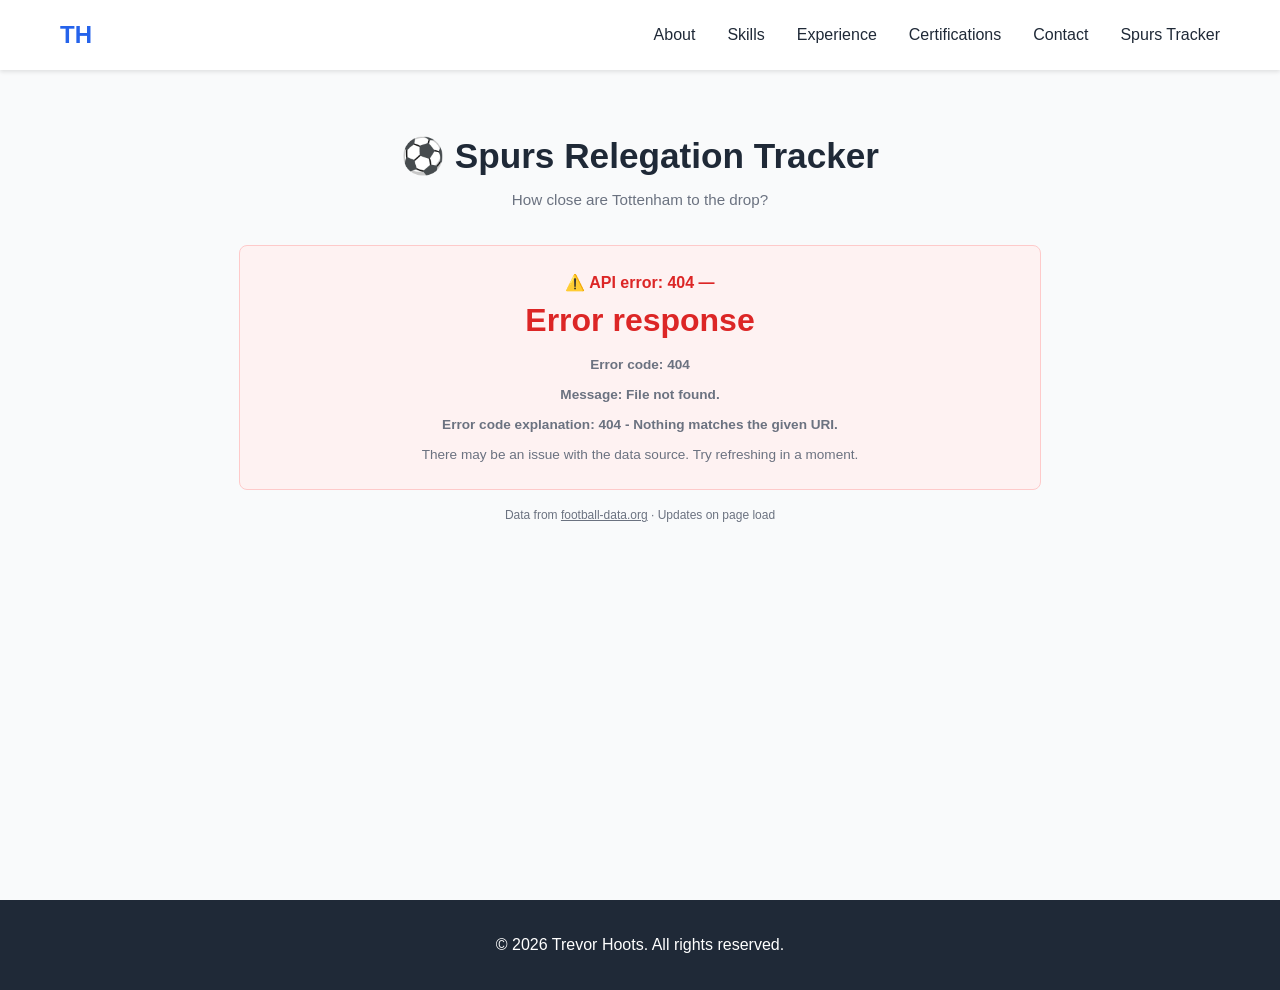
==== spurs/index.html @ 1b1d7140 "Initial commit: portfolio site + Spurs relegation tracker" ====
<!DOCTYPE html>
<html lang="en-us">
<head>
    <meta charset="UTF-8">
    <meta name="viewport" content="width=device-width, initial-scale=1.0">
    <title>Spurs Relegation Tracker - Trevor Hoots</title>
    <link rel="stylesheet" href="/style.css">
    <style>
        /* Tracker-specific styles */
        .tracker-page {
            padding-top: 80px;
            min-height: 100vh;
            background: var(--bg-light);
        }

        .tracker-header {
            text-align: center;
            padding: 3rem 1rem 1rem;
        }

        .tracker-header h1 {
            font-size: 2.2rem;
            color: var(--text-dark);
            margin-bottom: 0.25rem;
        }

        .tracker-header p {
            color: var(--text-light);
            font-size: 0.95rem;
        }

        .tracker-container {
            max-width: 850px;
            margin: 0 auto;
            padding: 1rem 1.5rem 3rem;
        }

        .gap-card {
            background: var(--bg-white);
            border: 1px solid var(--border-color);
            border-radius: 12px;
            padding: 2.5rem;
            text-align: center;
            margin-bottom: 2rem;
            box-shadow: 0 4px 6px rgba(0,0,0,0.05);
        }

        .gap-card .label {
            font-size: 0.85rem;
            color: var(--text-light);
            text-transform: uppercase;
            letter-spacing: 1px;
            margin-bottom: 0.5rem;
        }

        .gap-card .points {
            font-size: 4rem;
            font-weight: 700;
            margin-bottom: 0.25rem;
        }

        .gap-card .points.safe { color: #16a34a; }
        .gap-card .points.warning { color: #d97706; }
        .gap-card .points.danger { color: #dc2626; }

        .gap-card .subtitle {
            color: var(--text-light);
            font-size: 0.9rem;
        }

        .stats-grid {
            display: grid;
            grid-template-columns: repeat(auto-fit, minmax(120px, 1fr));
            gap: 1rem;
            margin-bottom: 2rem;
        }

        .stat-box {
            background: var(--bg-white);
            border: 1px solid var(--border-color);
            border-radius: 8px;
            padding: 1.25rem 1rem;
            text-align: center;
            box-shadow: 0 2px 4px rgba(0,0,0,0.03);
        }

        .stat-box .stat-value {
            font-size: 1.6rem;
            font-weight: 700;
            color: var(--text-dark);
        }

        .stat-box .stat-label {
            font-size: 0.75rem;
            color: var(--text-light);
            text-transform: uppercase;
            letter-spacing: 0.5px;
            margin-top: 0.25rem;
        }

        .tracker-section-title {
            font-size: 1.1rem;
            color: var(--text-dark);
            margin-bottom: 1rem;
            padding-bottom: 0.5rem;
            border-bottom: 1px solid var(--border-color);
        }

        .results-list {
            display: flex;
            flex-direction: column;
            gap: 0.6rem;
            margin-bottom: 2.5rem;
        }

        .result-item {
            background: var(--bg-white);
            border: 1px solid var(--border-color);
            border-radius: 8px;
            padding: 0.75rem 1rem;
            display: flex;
            align-items: center;
            justify-content: space-between;
            box-shadow: 0 1px 3px rgba(0,0,0,0.03);
        }

        .result-item .match { font-size: 0.85rem; color: var(--text-dark); }
        .result-item .score { font-weight: 700; font-size: 0.95rem; min-width: 50px; text-align: center; }
        .result-item .date { font-size: 0.75rem; color: var(--text-light); min-width: 80px; text-align: right; }

        .result-item.win { border-left: 3px solid #16a34a; }
        .result-item.draw { border-left: 3px solid #d97706; }
        .result-item.loss { border-left: 3px solid #dc2626; }

        .table-container {
            background: var(--bg-white);
            border: 1px solid var(--border-color);
            border-radius: 8px;
            overflow: hidden;
            box-shadow: 0 2px 4px rgba(0,0,0,0.03);
            margin-bottom: 2rem;
        }

        .table-container table {
            width: 100%;
            border-collapse: collapse;
        }

        .table-container th {
            background: var(--bg-light);
            padding: 0.75rem 1rem;
            text-align: left;
            font-size: 0.75rem;
            color: var(--text-light);
            text-transform: uppercase;
            letter-spacing: 0.5px;
        }

        .table-container td {
            padding: 0.6rem 1rem;
            border-top: 1px solid var(--border-color);
            font-size: 0.85rem;
            color: var(--text-dark);
        }

        tr.spurs-row {
            background: #eff6ff;
        }

        tr.spurs-row td {
            color: var(--primary-color);
            font-weight: 600;
        }

        tr.relegation-row td {
            color: #dc2626;
        }

        .relegation-zone-divider td {
            border-top: 2px dashed #dc2626;
        }

        .loading {
            text-align: center;
            padding: 4rem 2rem;
            color: var(--text-light);
        }

        .loading .spinner {
            display: inline-block;
            width: 28px;
            height: 28px;
            border: 3px solid var(--border-color);
            border-top-color: var(--primary-color);
            border-radius: 50%;
            animation: spin 0.8s linear infinite;
            margin-bottom: 1rem;
        }

        @keyframes spin { to { transform: rotate(360deg); } }

        .error-box {
            background: #fef2f2;
            border: 1px solid #fecaca;
            border-radius: 8px;
            padding: 1.5rem;
            text-align: center;
            color: #dc2626;
        }

        .error-box p {
            margin-top: 0.5rem;
            color: var(--text-light);
            font-size: 0.85rem;
        }

        .tracker-footer {
            text-align: center;
            color: var(--text-light);
            font-size: 0.75rem;
            padding: 1rem;
        }

        .tracker-footer a {
            color: var(--text-light);
            text-decoration: underline;
        }
    </style>
</head>
<body>
    <!-- Navigation -->
    <nav class="navbar">
        <div class="nav-container">
            <a href="/" class="nav-logo">TH</a>
            <ul class="nav-menu">
                <li><a href="/#about" class="nav-link">About</a></li>
                <li><a href="/#skills" class="nav-link">Skills</a></li>
                <li><a href="/#experience" class="nav-link">Experience</a></li>
                <li><a href="/#certifications" class="nav-link">Certifications</a></li>
                <li><a href="/#contact" class="nav-link">Contact</a></li>
                <li><a href="/spurs/" class="nav-link active">Spurs Tracker</a></li>
            </ul>
        </div>
    </nav>

    <main class="tracker-page">
        <div class="tracker-header">
            <h1>⚽ Spurs Relegation Tracker</h1>
            <p>How close are Tottenham to the drop?</p>
        </div>

        <div class="tracker-container">
            <div id="tracker-app">
                <div class="loading">
                    <div class="spinner"></div>
                    <div>Fetching Premier League data...</div>
                </div>
            </div>

            <div class="tracker-footer">
                Data from <a href="https://www.football-data.org">football-data.org</a> &middot; Updates on page load
            </div>
        </div>
    </main>

    <footer class="footer">
        <p>&copy; 2026 Trevor Hoots. All rights reserved.</p>
    </footer>

    <script>
        const SPURS_ID = 73;
        const app = document.getElementById('tracker-app');

        async function fetchData(endpoint) {
            const res = await fetch(endpoint);
            if (!res.ok) {
                const body = await res.text();
                throw new Error(`API error: ${res.status} — ${body}`);
            }
            return res.json();
        }

        function getGapClass(gap) {
            if (gap >= 10) return 'safe';
            if (gap >= 4) return 'warning';
            return 'danger';
        }

        function formatDate(dateStr) {
            const d = new Date(dateStr);
            return d.toLocaleDateString('en-GB', { day: 'numeric', month: 'short' });
        }

        function getResultClass(match) {
            const spursHome = match.homeTeam.id === SPURS_ID;
            const homeGoals = match.score.fullTime.home;
            const awayGoals = match.score.fullTime.away;
            if (homeGoals === awayGoals) return 'draw';
            if (spursHome && homeGoals > awayGoals) return 'win';
            if (!spursHome && awayGoals > homeGoals) return 'win';
            return 'loss';
        }

        function getOrdinal(n) {
            const s = ['th', 'st', 'nd', 'rd'];
            const v = n % 100;
            return s[(v - 20) % 10] || s[v] || s[0];
        }

        function renderTracker(standings, matches) {
            const table = standings.standings[0].table;
            const spurs = table.find(t => t.team.id === SPURS_ID);
            const eighteenth = table[17];
            const gap = spurs.points - eighteenth.points;

            const bottomHalf = table.slice(9);
            const showTable = spurs.position <= 10
                ? [spurs, ...bottomHalf]
                : bottomHalf;

            const spursMatches = matches.matches
                .filter(m => m.status === 'FINISHED')
                .slice(-8)
                .reverse();

            app.innerHTML = `
                <div class="gap-card">
                    <div class="label">Points above relegation zone</div>
                    <div class="points ${getGapClass(gap)}">${gap >= 0 ? '+' : ''}${gap}</div>
                    <div class="subtitle">${spurs.team.shortName} (${spurs.points} pts) vs 18th place ${eighteenth.team.shortName} (${eighteenth.points} pts)</div>
                </div>

                <div class="stats-grid">
                    <div class="stat-box">
                        <div class="stat-value">${spurs.position}${getOrdinal(spurs.position)}</div>
                        <div class="stat-label">Position</div>
                    </div>
                    <div class="stat-box">
                        <div class="stat-value">${spurs.points}</div>
                        <div class="stat-label">Points</div>
                    </div>
                    <div class="stat-box">
                        <div class="stat-value">${spurs.playedGames}</div>
                        <div class="stat-label">Played</div>
                    </div>
                    <div class="stat-box">
                        <div class="stat-value">${spurs.won}</div>
                        <div class="stat-label">Won</div>
                    </div>
                    <div class="stat-box">
                        <div class="stat-value">${spurs.draw}</div>
                        <div class="stat-label">Drawn</div>
                    </div>
                    <div class="stat-box">
                        <div class="stat-value">${spurs.lost}</div>
                        <div class="stat-label">Lost</div>
                    </div>
                </div>

                <h2 class="tracker-section-title">Recent Results</h2>
                <div class="results-list">
                    ${spursMatches.map(m => {
                        const resultClass = getResultClass(m);
                        const spursHome = m.homeTeam.id === SPURS_ID;
                        const opponent = spursHome ? m.awayTeam.shortName : m.homeTeam.shortName;
                        const venue = spursHome ? 'H' : 'A';
                        const score = m.score.fullTime.home + ' - ' + m.score.fullTime.away;
                        return '<div class="result-item ' + resultClass + '">' +
                            '<span class="match">' + opponent + ' (' + venue + ')</span>' +
                            '<span class="score">' + score + '</span>' +
                            '<span class="date">' + formatDate(m.utcDate) + '</span>' +
                            '</div>';
                    }).join('')}
                </div>

                <h2 class="tracker-section-title">Bottom Half of Table</h2>
                <div class="table-container">
                    <table>
                        <thead>
                            <tr>
                                <th>#</th>
                                <th>Team</th>
                                <th>P</th>
                                <th>W</th>
                                <th>D</th>
                                <th>L</th>
                                <th>GD</th>
                                <th>Pts</th>
                            </tr>
                        </thead>
                        <tbody>
                            ${showTable.map(t => {
                                const isSpurs = t.team.id === SPURS_ID;
                                const isReleg = t.position >= 18;
                                const isDivider = t.position === 18;
                                let rowClass = '';
                                if (isSpurs) rowClass = 'spurs-row';
                                else if (isReleg) rowClass = 'relegation-row';
                                if (isDivider) rowClass += ' relegation-zone-divider';
                                return '<tr class="' + rowClass + '">' +
                                    '<td>' + t.position + '</td>' +
                                    '<td>' + t.team.shortName + '</td>' +
                                    '<td>' + t.playedGames + '</td>' +
                                    '<td>' + t.won + '</td>' +
                                    '<td>' + t.draw + '</td>' +
                                    '<td>' + t.lost + '</td>' +
                                    '<td>' + (t.goalDifference > 0 ? '+' : '') + t.goalDifference + '</td>' +
                                    '<td>' + t.points + '</td>' +
                                    '</tr>';
                            }).join('')}
                        </tbody>
                    </table>
                </div>
            `;
        }

        function renderError(message) {
            app.innerHTML = '<div class="error-box">' +
                '<strong>⚠️ ' + message + '</strong>' +
                '<p>There may be an issue with the data source. Try refreshing in a moment.</p>' +
                '</div>';
        }

        async function init() {
            try {
                const [standings, matches] = await Promise.all([
                    fetchData('/api/standings'),
                    fetchData('/api/matches')
                ]);
                renderTracker(standings, matches);
            } catch (err) {
                renderError(err.message);
            }
        }

        init();
    </script>
</body>
</html>
---- style.css ----
* {
    margin: 0;
    padding: 0;
    box-sizing: border-box;
}

:root {
    --primary-color: #2563eb;
    --secondary-color: #1e40af;
    --text-dark: #1f2937;
    --text-light: #6b7280;
    --bg-light: #f9fafb;
    --bg-white: #ffffff;
    --border-color: #e5e7eb;
}

html {
    scroll-behavior: smooth;
}

body {
    font-family: -apple-system, BlinkMacSystemFont, 'Segoe UI', Roboto, 'Helvetica Neue', Arial, sans-serif;
    line-height: 1.6;
    color: var(--text-dark);
}

.container {
    max-width: 1200px;
    margin: 0 auto;
    padding: 0 20px;
}

/* Navigation */
.navbar {
    position: fixed;
    top: 0;
    width: 100%;
    background: var(--bg-white);
    box-shadow: 0 2px 4px rgba(0,0,0,0.1);
    z-index: 1000;
}

.nav-container {
    max-width: 1200px;
    margin: 0 auto;
    padding: 1rem 20px;
    display: flex;
    justify-content: space-between;
    align-items: center;
}

.nav-logo {
    font-size: 1.5rem;
    font-weight: bold;
    color: var(--primary-color);
    text-decoration: none;
}

.nav-menu {
    display: flex;
    list-style: none;
    gap: 2rem;
}

.nav-link {
    color: var(--text-dark);
    text-decoration: none;
    font-weight: 500;
    transition: color 0.3s;
}

.nav-link:hover {
    color: var(--primary-color);
}

/* Hero Section */
.hero {
    min-height: 100vh;
    display: flex;
    align-items: center;
    justify-content: center;
    background: linear-gradient(135deg, #667eea 0%, #764ba2 100%);
    color: white;
    text-align: center;
    padding: 2rem;
}

.hero-content {
    max-width: 800px;
}

.hero-title {
    font-size: 3.5rem;
    margin-bottom: 1rem;
    font-weight: 700;
}

.hero-subtitle {
    font-size: 1.5rem;
    margin-bottom: 1rem;
    opacity: 0.9;
}

.hero-description {
    font-size: 1.1rem;
    margin-bottom: 2rem;
    opacity: 0.8;
}

.cta-button {
    display: inline-block;
    padding: 1rem 2rem;
    background: white;
    color: var(--primary-color);
    text-decoration: none;
    border-radius: 50px;
    font-weight: 600;
    transition: transform 0.3s, box-shadow 0.3s;
}

.cta-button:hover {
    transform: translateY(-2px);
    box-shadow: 0 10px 20px rgba(0,0,0,0.2);
}

/* Sections */
.section {
    padding: 5rem 0;
}

.section-alt {
    background: var(--bg-light);
}

.section-title {
    text-align: center;
    font-size: 2.5rem;
    margin-bottom: 3rem;
    color: var(--text-dark);
}

/* About Section */
.about-content {
    max-width: 800px;
    margin: 0 auto;
    text-align: center;
}

.about-content p {
    font-size: 1.1rem;
    color: var(--text-light);
    margin-bottom: 1rem;
}

/* Skills Section */
.skills-grid {
    display: grid;
    grid-template-columns: repeat(auto-fit, minmax(250px, 1fr));
    gap: 2rem;
    max-width: 1000px;
    margin: 0 auto;
}

.skill-card {
    background: white;
    padding: 2rem;
    border-radius: 10px;
    box-shadow: 0 4px 6px rgba(0,0,0,0.1);
    transition: transform 0.3s, box-shadow 0.3s;
}

.skill-card:hover {
    transform: translateY(-5px);
    box-shadow: 0 10px 20px rgba(0,0,0,0.15);
}

.skill-card h3 {
    color: var(--primary-color);
    margin-bottom: 1rem;
    font-size: 1.3rem;
}

.skill-card p {
    color: var(--text-light);
}

/* Experience Section */
.experience-list {
    max-width: 800px;
    margin: 0 auto;
}

.experience-item {
    padding: 2rem;
    border-left: 3px solid var(--primary-color);
    margin-bottom: 2rem;
    background: white;
    border-radius: 5px;
}

.experience-item h3 {
    color: var(--text-dark);
    margin-bottom: 0.5rem;
}

.experience-meta {
    color: var(--primary-color);
    font-weight: 600;
    margin-bottom: 1rem;
}

.experience-item p {
    color: var(--text-light);
}

/* Contact Section */
.contact-content {
    text-align: center;
    max-width: 600px;
    margin: 0 auto;
}

.contact-content p {
    font-size: 1.1rem;
    color: var(--text-light);
    margin-bottom: 2rem;
}

.contact-links {
    display: flex;
    justify-content: center;
    gap: 2rem;
    flex-wrap: wrap;
}

.contact-link {
    padding: 0.75rem 2rem;
    background: var(--primary-color);
    color: white;
    text-decoration: none;
    border-radius: 50px;
    font-weight: 600;
    transition: background 0.3s, transform 0.3s;
}

.contact-link:hover {
    background: var(--secondary-color);
    transform: translateY(-2px);
}

/* Footer */
.footer {
    background: var(--text-dark);
    color: white;
    text-align: center;
    padding: 2rem;
}

/* Responsive Design */
@media (max-width: 768px) {
    .nav-menu {
        gap: 1rem;
    }
    
    .hero-title {
        font-size: 2.5rem;
    }
    
    .hero-subtitle {
        font-size: 1.2rem;
    }
    
    .section-title {
        font-size: 2rem;
    }
    
    .skills-grid {
        grid-template-columns: 1fr;
    }
}

@media (max-width: 480px) {
    .nav-menu {
        flex-direction: column;
        gap: 0.5rem;
    }
    
    .hero-title {
        font-size: 2rem;
    }
    
    .contact-links {
        flex-direction: column;
    }
}

/* Certifications Section */
.certifications-grid {
    display: grid;
    grid-template-columns: repeat(auto-fit, minmax(280px, 1fr));
    gap: 2rem;
    max-width: 1000px;
    margin: 0 auto;
    justify-items: center;
}

.cert-card {
    background: white;
    padding: 2rem;
    border-radius: 10px;
    box-shadow: 0 4px 6px rgba(0,0,0,0.1);
    text-align: center;
    transition: transform 0.3s, box-shadow 0.3s;
    width: 100%;
    max-width: 320px;
}

.cert-card:hover {
    transform: translateY(-5px);
    box-shadow: 0 10px 20px rgba(0,0,0,0.15);
}

.cert-image {
    width: 100%;
    max-width: 200px;
    height: auto;
    margin-bottom: 1rem;
    border-radius: 8px;
}

.cert-card h3 {
    color: var(--text-dark);
    margin-bottom: 0.5rem;
    font-size: 1.2rem;
}

.cert-issuer {
    color: var(--primary-color);
    font-weight: 600;
    margin-bottom: 0.5rem;
}

.cert-date {
    color: var(--text-light);
    font-size: 0.9rem;
}
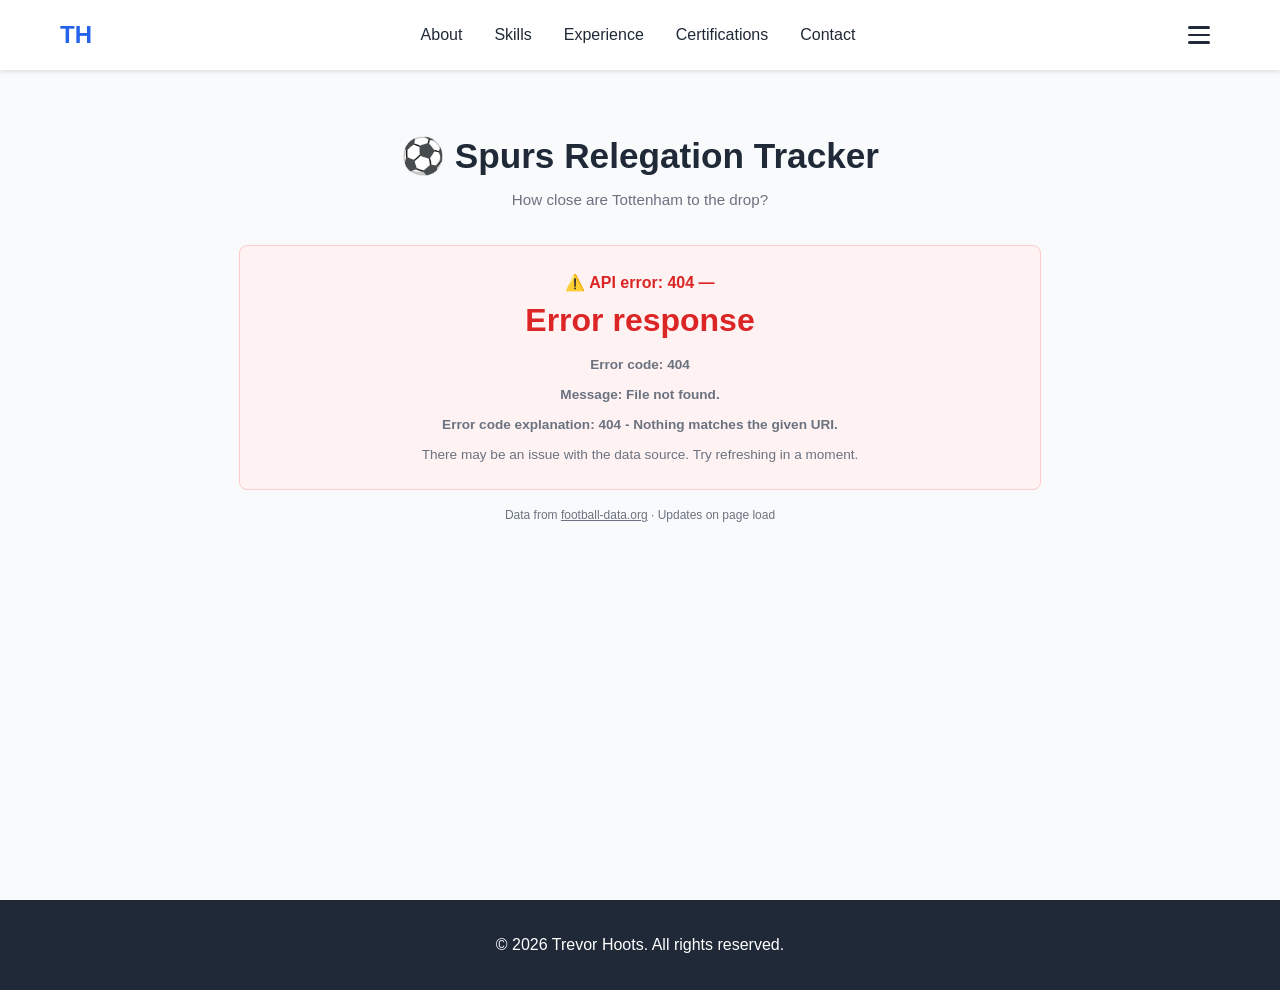
==== commit f863b411: "Add hamburger menu with dropdown for extra pages" ====
--- a/spurs/index.html
+++ b/spurs/index.html
@@ -238,8 +238,15 @@
                 <li><a href="/#experience" class="nav-link">Experience</a></li>
                 <li><a href="/#certifications" class="nav-link">Certifications</a></li>
                 <li><a href="/#contact" class="nav-link">Contact</a></li>
-                <li><a href="/spurs/" class="nav-link active">Spurs Tracker</a></li>
             </ul>
+            <button class="hamburger" aria-label="Menu" aria-expanded="false">
+                <span class="hamburger-line"></span>
+                <span class="hamburger-line"></span>
+                <span class="hamburger-line"></span>
+            </button>
+        </div>
+        <div class="dropdown-menu" aria-hidden="true">
+            <a href="/spurs/" class="dropdown-link active">⚽ Spurs Tracker</a>
         </div>
     </nav>
 
@@ -268,6 +275,50 @@
     </footer>
 
     <script>
+        // Hamburger menu toggle
+        const hamburger = document.querySelector('.hamburger');
+        const dropdownMenu = document.querySelector('.dropdown-menu');
+
+        if (hamburger && dropdownMenu) {
+            hamburger.addEventListener('click', () => {
+                const isOpen = dropdownMenu.classList.toggle('open');
+                hamburger.classList.toggle('active');
+                hamburger.setAttribute('aria-expanded', isOpen);
+                dropdownMenu.setAttribute('aria-hidden', !isOpen);
+            });
+
+            document.addEventListener('click', (e) => {
+                if (!e.target.closest('.navbar')) {
+                    dropdownMenu.classList.remove('open');
+                    hamburger.classList.remove('active');
+                    hamburger.setAttribute('aria-expanded', 'false');
+                    dropdownMenu.setAttribute('aria-hidden', 'true');
+                }
+            });
+
+            function handleMobileNav() {
+                const navMenu = document.querySelector('.nav-menu');
+                const existingMobileMenu = dropdownMenu.querySelector('.nav-menu-mobile');
+                if (window.innerWidth <= 768) {
+                    if (!existingMobileMenu && navMenu) {
+                        const mobileList = document.createElement('ul');
+                        mobileList.className = 'nav-menu-mobile';
+                        navMenu.querySelectorAll('.nav-link').forEach(link => {
+                            const li = document.createElement('li');
+                            li.appendChild(link.cloneNode(true));
+                            mobileList.appendChild(li);
+                        });
+                        dropdownMenu.insertBefore(mobileList, dropdownMenu.firstChild);
+                    }
+                } else {
+                    if (existingMobileMenu) existingMobileMenu.remove();
+                    dropdownMenu.classList.remove('open');
+                    hamburger.classList.remove('active');
+                }
+            }
+            handleMobileNav();
+            window.addEventListener('resize', handleMobileNav);
+        }
         const SPURS_ID = 73;
         const app = document.getElementById('tracker-app');
 
--- a/style.css
+++ b/style.css
@@ -73,6 +73,82 @@
     color: var(--primary-color);
 }
 
+/* Hamburger Button */
+.hamburger {
+    display: flex;
+    flex-direction: column;
+    justify-content: center;
+    gap: 5px;
+    width: 36px;
+    height: 36px;
+    background: none;
+    border: none;
+    cursor: pointer;
+    padding: 4px;
+    border-radius: 6px;
+    transition: background 0.2s;
+}
+
+.hamburger:hover {
+    background: var(--bg-light);
+}
+
+.hamburger-line {
+    display: block;
+    width: 22px;
+    height: 2.5px;
+    background: var(--text-dark);
+    border-radius: 2px;
+    transition: transform 0.3s, opacity 0.3s;
+}
+
+.hamburger.active .hamburger-line:nth-child(1) {
+    transform: translateY(7.5px) rotate(45deg);
+}
+
+.hamburger.active .hamburger-line:nth-child(2) {
+    opacity: 0;
+}
+
+.hamburger.active .hamburger-line:nth-child(3) {
+    transform: translateY(-7.5px) rotate(-45deg);
+}
+
+/* Dropdown Menu */
+.dropdown-menu {
+    display: none;
+    background: var(--bg-white);
+    border-top: 1px solid var(--border-color);
+    padding: 0.75rem 20px;
+    max-width: 1200px;
+    margin: 0 auto;
+}
+
+.dropdown-menu.open {
+    display: block;
+    animation: slideDown 0.2s ease-out;
+}
+
+@keyframes slideDown {
+    from { opacity: 0; transform: translateY(-8px); }
+    to { opacity: 1; transform: translateY(0); }
+}
+
+.dropdown-link {
+    display: block;
+    padding: 0.6rem 1rem;
+    color: var(--text-dark);
+    text-decoration: none;
+    font-weight: 500;
+    border-radius: 6px;
+    transition: background 0.2s, color 0.2s;
+}
+
+.dropdown-link:hover {
+    background: var(--bg-light);
+    color: var(--primary-color);
+}
+
 /* Hero Section */
 .hero {
     min-height: 100vh;
@@ -259,7 +335,31 @@
 /* Responsive Design */
 @media (max-width: 768px) {
     .nav-menu {
-        gap: 1rem;
+        display: none;
+    }
+
+    .dropdown-menu.open {
+        display: flex;
+        flex-direction: column;
+    }
+
+    .dropdown-menu.open .nav-menu-mobile {
+        display: flex;
+        flex-direction: column;
+        list-style: none;
+        margin-bottom: 0.5rem;
+        padding-bottom: 0.5rem;
+        border-bottom: 1px solid var(--border-color);
+    }
+
+    .dropdown-menu.open .nav-menu-mobile .nav-link {
+        display: block;
+        padding: 0.6rem 1rem;
+        border-radius: 6px;
+    }
+
+    .dropdown-menu.open .nav-menu-mobile .nav-link:hover {
+        background: var(--bg-light);
     }
     
     .hero-title {
@@ -280,11 +380,6 @@
 }
 
 @media (max-width: 480px) {
-    .nav-menu {
-        flex-direction: column;
-        gap: 0.5rem;
-    }
-    
     .hero-title {
         font-size: 2rem;
     }
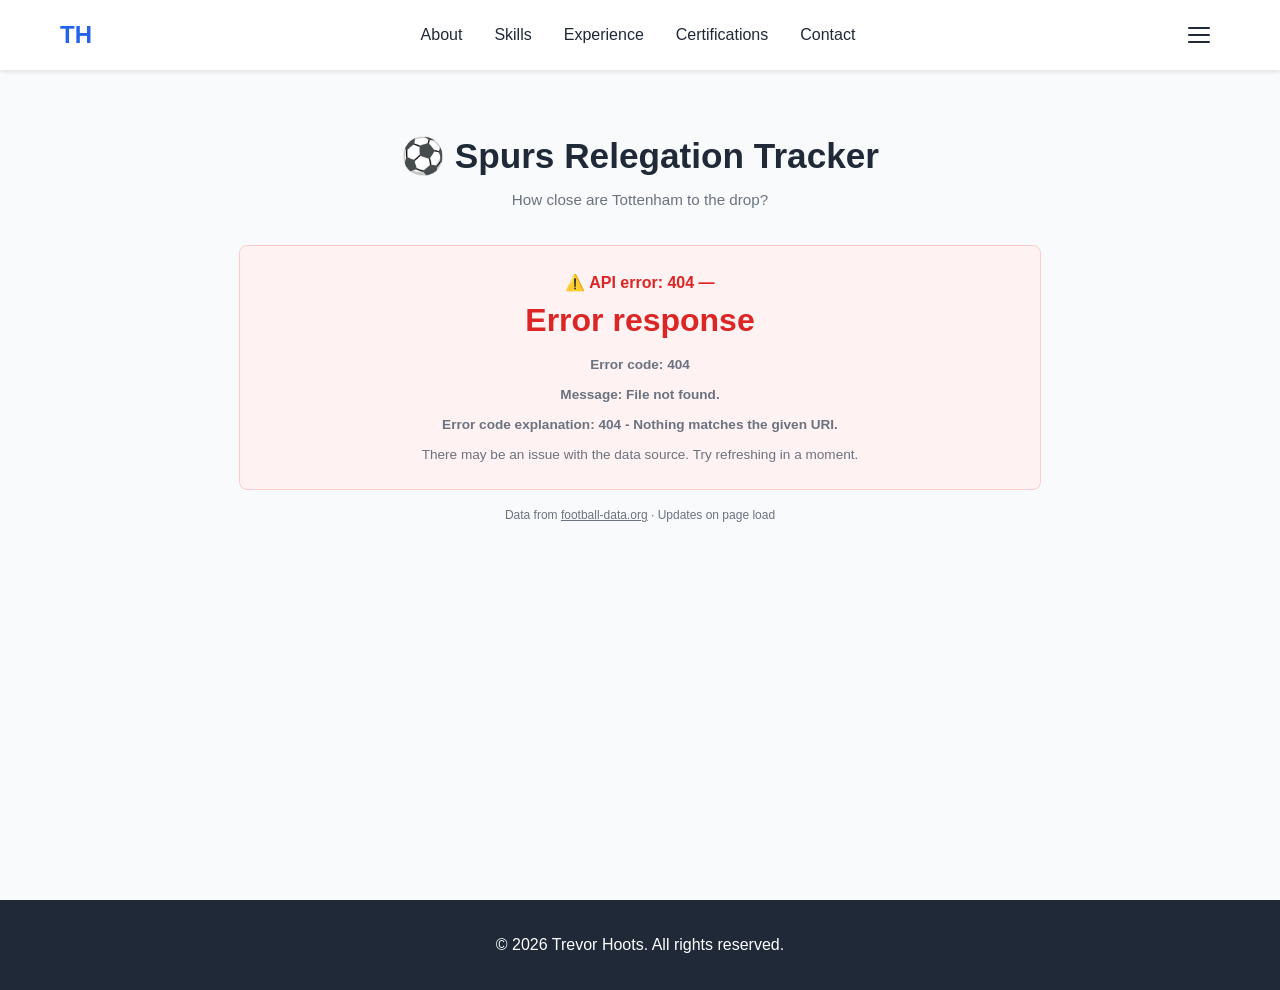
==== commit 29146976: "Fix hamburger: uniform line thickness, dropdown as popover box" ====
--- a/spurs/index.html
+++ b/spurs/index.html
@@ -244,9 +244,9 @@
                 <span class="hamburger-line"></span>
                 <span class="hamburger-line"></span>
             </button>
-        </div>
-        <div class="dropdown-menu" aria-hidden="true">
-            <a href="/spurs/" class="dropdown-link active">⚽ Spurs Tracker</a>
+            <div class="dropdown-menu" aria-hidden="true">
+                <a href="/spurs/" class="dropdown-link active">⚽ Spurs Tracker</a>
+            </div>
         </div>
     </nav>
 
@@ -369,10 +369,12 @@
                 ? [spurs, ...bottomHalf]
                 : bottomHalf;
 
-            const spursMatches = matches.matches
-                .filter(m => m.status === 'FINISHED')
-                .slice(-8)
-                .reverse();
+            const spursMatches = matches && matches.matches
+                ? matches.matches
+                    .filter(m => m.status === 'FINISHED')
+                    .slice(-8)
+                    .reverse()
+                : [];
 
             app.innerHTML = `
                 <div class="gap-card">
@@ -410,7 +412,7 @@
 
                 <h2 class="tracker-section-title">Recent Results</h2>
                 <div class="results-list">
-                    ${spursMatches.map(m => {
+                    ${spursMatches.length > 0 ? spursMatches.map(m => {
                         const resultClass = getResultClass(m);
                         const spursHome = m.homeTeam.id === SPURS_ID;
                         const opponent = spursHome ? m.awayTeam.shortName : m.homeTeam.shortName;
@@ -421,7 +423,7 @@
                             '<span class="score">' + score + '</span>' +
                             '<span class="date">' + formatDate(m.utcDate) + '</span>' +
                             '</div>';
-                    }).join('')}
+                    }).join('') : '<p style="color:var(--text-light);text-align:center;padding:1rem;">Results temporarily unavailable. Refresh to try again.</p>'}
                 </div>
 
                 <h2 class="tracker-section-title">Bottom Half of Table</h2>
@@ -474,10 +476,12 @@
 
         async function init() {
             try {
-                const [standings, matches] = await Promise.all([
-                    fetchData('/api/standings'),
-                    fetchData('/api/matches')
-                ]);
+                const standingsPromise = fetchData('/api/standings');
+                const matchesPromise = fetchData('/api/matches').catch(() => null);
+
+                const standings = await standingsPromise;
+                const matches = await matchesPromise;
+
                 renderTracker(standings, matches);
             } catch (err) {
                 renderError(err.message);
--- a/style.css
+++ b/style.css
@@ -47,6 +47,7 @@
     display: flex;
     justify-content: space-between;
     align-items: center;
+    position: relative;
 }
 
 .nav-logo {
@@ -75,6 +76,7 @@
 
 /* Hamburger Button */
 .hamburger {
+    position: relative;
     display: flex;
     flex-direction: column;
     justify-content: center;
@@ -96,14 +98,14 @@
 .hamburger-line {
     display: block;
     width: 22px;
-    height: 2.5px;
+    height: 2px;
     background: var(--text-dark);
     border-radius: 2px;
     transition: transform 0.3s, opacity 0.3s;
 }
 
 .hamburger.active .hamburger-line:nth-child(1) {
-    transform: translateY(7.5px) rotate(45deg);
+    transform: translateY(7px) rotate(45deg);
 }
 
 .hamburger.active .hamburger-line:nth-child(2) {
@@ -111,35 +113,42 @@
 }
 
 .hamburger.active .hamburger-line:nth-child(3) {
-    transform: translateY(-7.5px) rotate(-45deg);
+    transform: translateY(-7px) rotate(-45deg);
 }
 
 /* Dropdown Menu */
 .dropdown-menu {
     display: none;
+    position: absolute;
+    top: 100%;
+    right: 20px;
+    margin-top: 0.5rem;
     background: var(--bg-white);
-    border-top: 1px solid var(--border-color);
-    padding: 0.75rem 20px;
-    max-width: 1200px;
-    margin: 0 auto;
+    border: 1px solid var(--border-color);
+    border-radius: 8px;
+    padding: 0.5rem;
+    min-width: 180px;
+    box-shadow: 0 4px 12px rgba(0,0,0,0.1);
+    z-index: 1001;
 }
 
 .dropdown-menu.open {
     display: block;
-    animation: slideDown 0.2s ease-out;
-}
-
-@keyframes slideDown {
-    from { opacity: 0; transform: translateY(-8px); }
+    animation: dropIn 0.2s ease-out;
+}
+
+@keyframes dropIn {
+    from { opacity: 0; transform: translateY(-4px); }
     to { opacity: 1; transform: translateY(0); }
 }
 
 .dropdown-link {
     display: block;
-    padding: 0.6rem 1rem;
+    padding: 0.5rem 0.75rem;
     color: var(--text-dark);
     text-decoration: none;
     font-weight: 500;
+    font-size: 0.9rem;
     border-radius: 6px;
     transition: background 0.2s, color 0.2s;
 }
@@ -338,6 +347,11 @@
         display: none;
     }
 
+    .dropdown-menu {
+        right: 20px;
+        min-width: 200px;
+    }
+
     .dropdown-menu.open {
         display: flex;
         flex-direction: column;
@@ -354,8 +368,9 @@
 
     .dropdown-menu.open .nav-menu-mobile .nav-link {
         display: block;
-        padding: 0.6rem 1rem;
+        padding: 0.5rem 0.75rem;
         border-radius: 6px;
+        font-size: 0.9rem;
     }
 
     .dropdown-menu.open .nav-menu-mobile .nav-link:hover {
